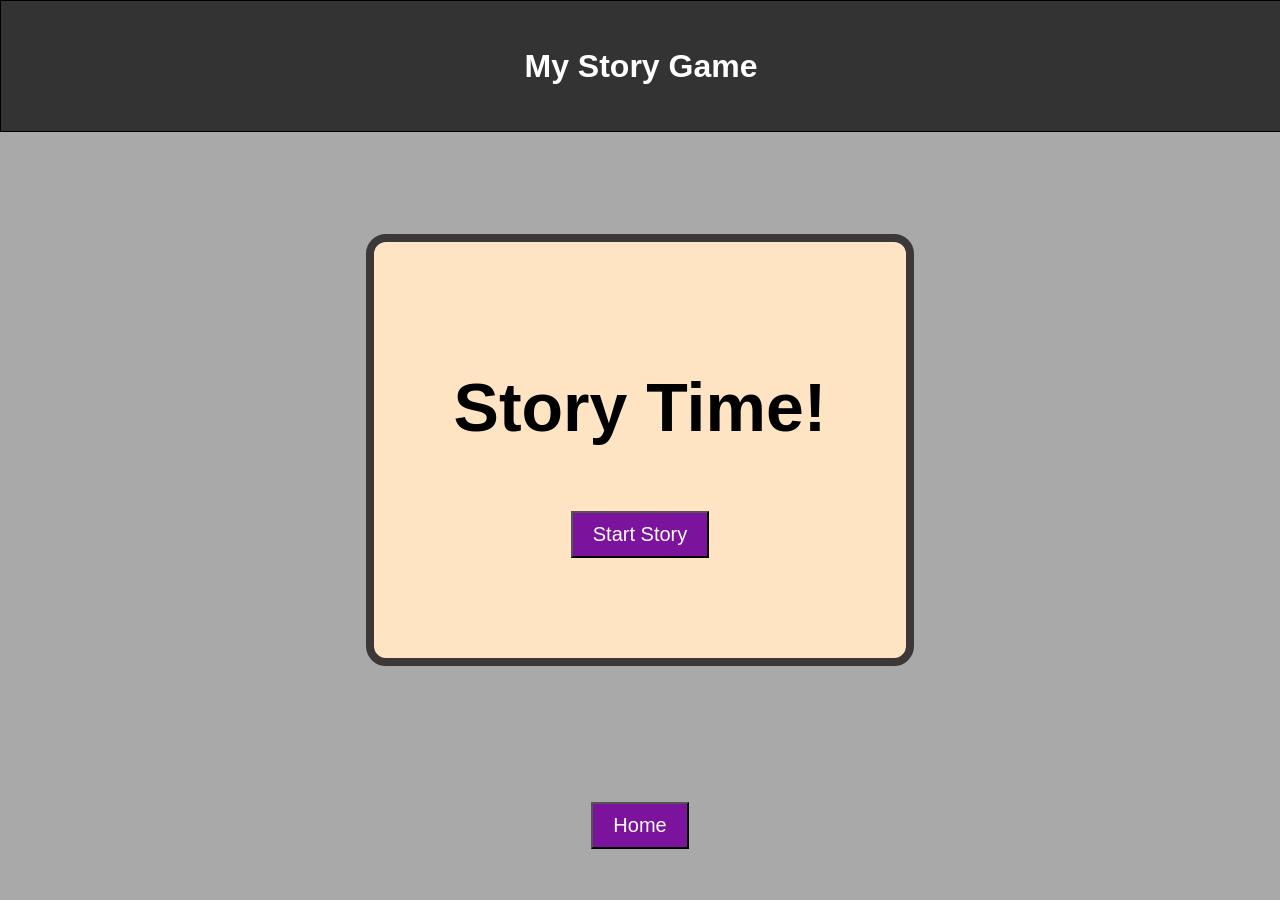
==== index.html @ 66bc970f "Add files via upload" ====
<!DOCTYPE html>

<!-- setting default language -->
<html lang = "en">

    <!-- not visible -->
<head>
    <meta charset="UTF-8">
    <meta name="viewport" content="width=device-width, initial-scale=1.0">
    <link rel="stylesheet" href="indexStyle.css">

    <title>My Web Page</title>
</head>

    <!-- Visible content -->
<div id = "Header">
    <h1>My Story Game</h1>
</div>

<video src="mv.mov" muted loop autoplay id="myVideo"></video>

<div id="startScreen">
    <h1>Story Time!</h1>
    <button id="startBtn">Start Story</button>
</div>

<div id="nameScreen" style="display:none;">
    <h1>What's your name?</h1>
    <input id="nameInput">
    <button id="submitBtn">Enter</button>
</div>

<div id="introductionScreen" style="display:none;">
    <h1 id="storyTitle">Welcome</h1>
    <p id="storyText"></p>
    <button id="continueBtn">Enter</button>
</div>

<div id="prologueScreen" style="display:none;">
    <h1 id="prologue">And so it begins...</h1>
    <p id="prologueText">
        You find yourself in a familiar forest behind your house. 
        You've explored this place many times before, but today it feels different.
        The trees seem taller, the air thicker, and the sounds of nature louder.
        You look behind you and realize that, for the first time,
        you can't see your house and lost sense of direction.
        You consider on your options. You can either try to find your way back home,
        or venture deeper into the forest to see if you can find any clues about where you are.
    </p>
    <button id="choiceOne">Try to find your way back home</button>
    <button id="choiceTwo">Venture deeper into the forest</button>
</div>

<button id="homeBtn">Home</button>

</html>

<script src="theMagic.js"></script>
---- indexStyle.css ----
html {
    height: 100%;
    width: 100%;
    overflow: hidden;
 }

#Header {
    position: absolute;
    top: 0;
    left: 0;
    width: 100%;
    height: 130px;
    background-color: #333;
    color: white;
    display: flex;
    align-items: center;
    justify-content: center;
    border: 1px solid black;
    z-index: 2;
    font-family: 'Lucida Sans', 'Lucida Sans Regular', 'Lucida Grande', 'Lucida Sans Unicode', Geneva, Verdana, sans-serif;
}

#startScreen, #nameScreen, #introductionScreen {
    position: absolute;
    place-self: center;
    inset: 0;
    text-align: center;
    font-size: 34px;
    font-family:'Franklin Gothic Medium', 'Arial Narrow', Arial, sans-serif;
    border: 8px solid rgb(61, 56, 56);
    border-radius: 20px;
    padding: 80px;
    background-color: bisque;
}

body {
    background-color:darkgrey;
    background-image: url("https://cdn.wallpapersafari.com/84/24/Jzqj8i.jpg");
    background-size: cover;
}

button {
    font-size: 20px;
    padding: 10px 20px;
    margin: 20px;
    cursor: pointer;
    background-color: #7c139c;
    color: white;
    z-index: 1;;
}

#homeBtn {
    position: absolute;
    place-self: center;
    inset: 0;
    top: 750px;
}

#myVideo {
    position: absolute;
    right: 0;
    bottom: 0;
    min-width: 100%;
    min-height: 100%;
    z-index: -1;
}
input{
    padding: 10px;
    border: #333 solid 1px;
    border-radius: 5px;
    background-color: rgb(248, 208, 160);
    font-family: Cambria, Cochin, Georgia, Times, 'Times New Roman', serif;
    font-size: large;
}
.scene{
    display: block;
}
.hidden{
    display: none;
}

#prologueScreen{
    position: absolute;
    place-self: center;
    inset: 0;
    text-align: center;
    font-size: 34px;
    font-family:'Franklin Gothic Medium', 'Arial Narrow', Arial, sans-serif;
    border: 8px solid rgb(61, 56, 56);
    border-radius: 20px;
    padding: 80px;
    background-color: bisque;
    max-width: 1280px;
}
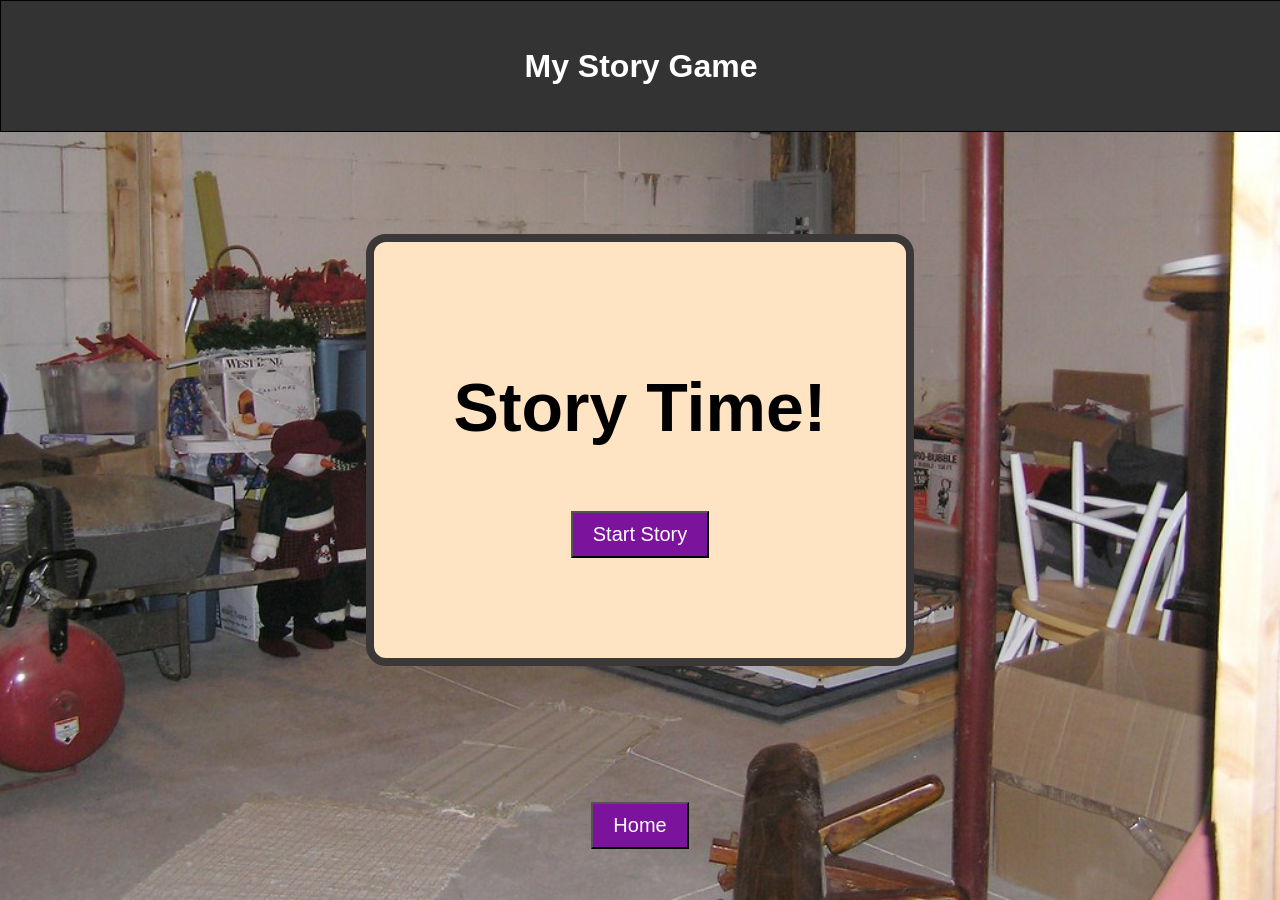
==== commit 371b9727: "Replace video tag with image and add script Added a video element and included a script tag for func" ====
--- a/index.html
+++ b/index.html
@@ -17,7 +17,7 @@
     <h1>My Story Game</h1>
 </div>
 
-<video src="mv.mov" muted loop autoplay id="myVideo"></video>
+<image src="27352456687_17f4c0ffe7_b.jpg" muted loop autoplay id="myVideo"></image>
 
 <div id="startScreen">
     <h1>Story Time!</h1>
@@ -55,4 +55,5 @@
 
 </html>
 
-<script src="theMagic.js"></script>+
+<script src="theMagic.js"></script>
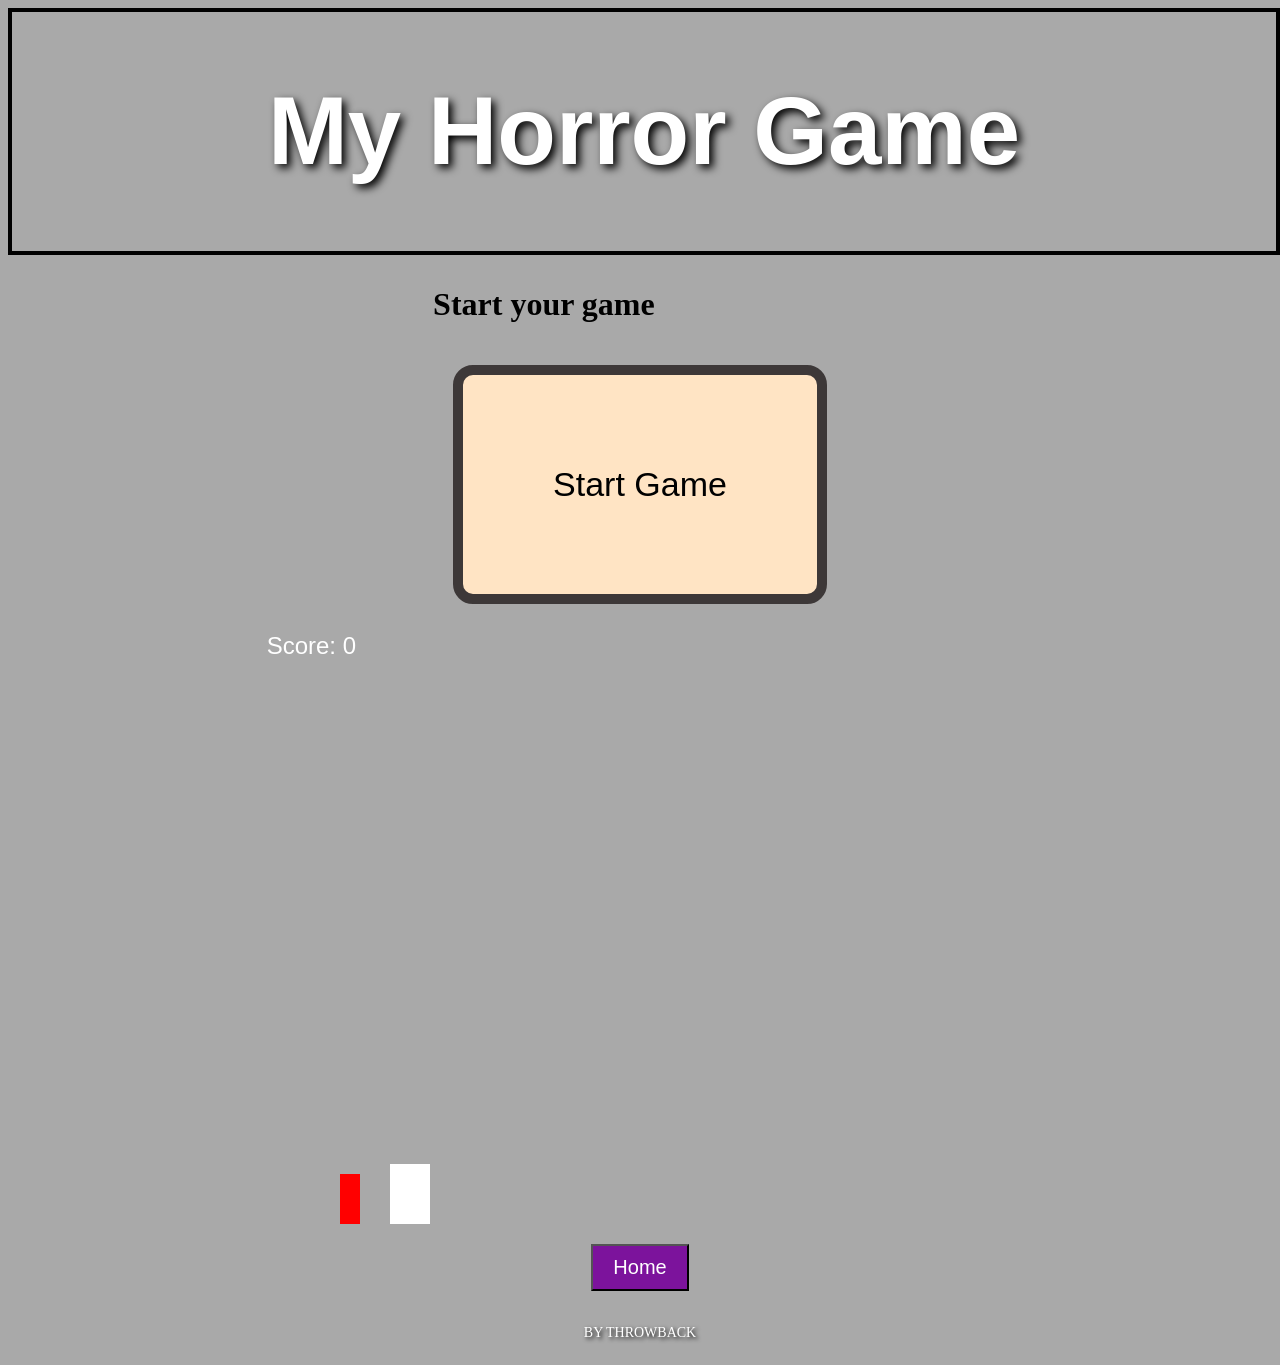
==== commit 862336cf: "Game Rebuild" ====
--- a/index.html
+++ b/index.html
@@ -1,59 +1,68 @@
-<!DOCTYPE html>
-
-<!-- setting default language -->
-<html lang = "en">
-
-    <!-- not visible -->
-<head>
-    <meta charset="UTF-8">
-    <meta name="viewport" content="width=device-width, initial-scale=1.0">
-    <link rel="stylesheet" href="indexStyle.css">
-
-    <title>My Web Page</title>
-</head>
-
-    <!-- Visible content -->
-<div id = "Header">
-    <h1>My Story Game</h1>
-</div>
-
-<image src="27352456687_17f4c0ffe7_b.jpg" muted loop autoplay id="myVideo"></image>
-
-<div id="startScreen">
-    <h1>Story Time!</h1>
-    <button id="startBtn">Start Story</button>
-</div>
-
-<div id="nameScreen" style="display:none;">
-    <h1>What's your name?</h1>
-    <input id="nameInput">
-    <button id="submitBtn">Enter</button>
-</div>
-
-<div id="introductionScreen" style="display:none;">
-    <h1 id="storyTitle">Welcome</h1>
-    <p id="storyText"></p>
-    <button id="continueBtn">Enter</button>
-</div>
-
-<div id="prologueScreen" style="display:none;">
-    <h1 id="prologue">And so it begins...</h1>
-    <p id="prologueText">
-        You find yourself in a familiar forest behind your house. 
-        You've explored this place many times before, but today it feels different.
-        The trees seem taller, the air thicker, and the sounds of nature louder.
-        You look behind you and realize that, for the first time,
-        you can't see your house and lost sense of direction.
-        You consider on your options. You can either try to find your way back home,
-        or venture deeper into the forest to see if you can find any clues about where you are.
-    </p>
-    <button id="choiceOne">Try to find your way back home</button>
-    <button id="choiceTwo">Venture deeper into the forest</button>
-</div>
-
-<button id="homeBtn">Home</button>
-
-</html>
-
-
-<script src="theMagic.js"></script>
+<!DOCTYPE html>
+
+<!-- setting default language -->
+<html lang = "en">
+
+    <!-- not visible -->
+<head>
+    <meta charset="UTF-8">
+    <meta name="viewport" content="width=device-width, initial-scale=1.0">
+    <link rel="stylesheet" href="indexStyle.css">
+
+    <title>My Web Page</title>
+</head>
+
+    <!-- Visible content -->
+<div id = "Header">
+    <h1>My Horror Game</h1>
+</div>
+
+<video src="website_background2.mov" muted loop autoplay id="myVideo"></video>
+
+<div class="menuContainer">
+
+    <div id="startScreen">
+        <h1>Start your game</h1>
+        <button id="startBtn">Start Game</button>
+    </div>
+
+    <div id="nameScreen" style="display:none;">
+        <h1>What's your name?</h1>
+        <input id="nameInput">
+        <button id="submitBtn">Enter</button>
+    </div>
+
+    <div id="introductionScreen" style="display:none;">
+        <h1 id="storyTitle">Welcome</h1>
+        <p id="storyText"></p>
+        <button id="continueBtn">Continue</button>
+    </div>
+
+    <div id="prologueScreen" style="display:none;">
+        <h1 id="prologue">And so it begins...</h1>
+        <img src="27352456687_17f4c0ffe7_b.jpg" alt="Prologue Image" id="prologueImage">
+        <p id="prologueText"></p>
+        <button id="choiceOne">Let's get out.</button>
+    </div>
+
+    <canvas id="gameCanvas" width="800" height="600"></canvas>
+    
+    <button id="homeBtn">Home</button>
+
+    <script src="https://tiptopjar.com/widget.js"
+    data-username="Throwback"
+    data-mode="button"
+    data-button-text="Send Throwback a tip"
+    data-button-color="black"
+    data-button-size="sm" id ="tipContainer">
+    </script>
+
+    <p id="authorNote">BY THROWBACK</p>
+
+</div>
+
+<audio id="backgroundMusic" src="background_music.mp3" autoplay loop></audio>
+
+</html>
+
+<script src="theMagic.js"></script>
--- a/indexStyle.css
+++ b/indexStyle.css
@@ -1,94 +1,141 @@
- html {
-    height: 100%;
-    width: 100%;
-    overflow: hidden;
- }
-
-#Header {
-    position: absolute;
-    top: 0;
-    left: 0;
-    width: 100%;
-    height: 130px;
-    background-color: #333;
-    color: white;
-    display: flex;
-    align-items: center;
-    justify-content: center;
-    border: 1px solid black;
-    z-index: 2;
-    font-family: 'Lucida Sans', 'Lucida Sans Regular', 'Lucida Grande', 'Lucida Sans Unicode', Geneva, Verdana, sans-serif;
-}
-
-#startScreen, #nameScreen, #introductionScreen {
-    position: absolute;
-    place-self: center;
-    inset: 0;
-    text-align: center;
-    font-size: 34px;
-    font-family:'Franklin Gothic Medium', 'Arial Narrow', Arial, sans-serif;
-    border: 8px solid rgb(61, 56, 56);
-    border-radius: 20px;
-    padding: 80px;
-    background-color: bisque;
-}
-
-body {
-    background-color:darkgrey;
-    background-image: url("https://cdn.wallpapersafari.com/84/24/Jzqj8i.jpg");
-    background-size: cover;
-}
-
-button {
-    font-size: 20px;
-    padding: 10px 20px;
-    margin: 20px;
-    cursor: pointer;
-    background-color: #7c139c;
-    color: white;
-    z-index: 1;;
-}
-
-#homeBtn {
-    position: absolute;
-    place-self: center;
-    inset: 0;
-    top: 750px;
-}
-
-#myVideo {
-    position: absolute;
-    right: 0;
-    bottom: 0;
-    min-width: 100%;
-    min-height: 100%;
-    z-index: -1;
-}
-input{
-    padding: 10px;
-    border: #333 solid 1px;
-    border-radius: 5px;
-    background-color: rgb(248, 208, 160);
-    font-family: Cambria, Cochin, Georgia, Times, 'Times New Roman', serif;
-    font-size: large;
-}
-.scene{
-    display: block;
-}
-.hidden{
-    display: none;
-}
-
-#prologueScreen{
-    position: absolute;
-    place-self: center;
-    inset: 0;
-    text-align: center;
-    font-size: 34px;
-    font-family:'Franklin Gothic Medium', 'Arial Narrow', Arial, sans-serif;
-    border: 8px solid rgb(61, 56, 56);
-    border-radius: 20px;
-    padding: 80px;
-    background-color: bisque;
-    max-width: 1280px;
+ html {
+    height: 100%;
+    width: 100%;
+
+ }
+html ::-webkit-scrollbar {
+    display: block;
+    width: 1px;
+    overflow: auto;
+    height: 2em;
+    padding: 1em;
+    margin: 1em auto;
+    color: black;
+}
+#Header {
+    top: 0;
+    left: 0;
+    width: 100%;
+    min-height: 130px;
+    color: white;
+    display: flex;
+    align-items: center;
+    justify-content: center;
+    border: 4px solid black;
+    text-shadow: 4px 4px 8px #000000;
+    font-size: 300%;
+    z-index: 2;
+    font-family: 'Lucida Sans', 'Lucida Sans Regular', 'Lucida Grande', 'Lucida Sans Unicode', Geneva, Verdana, sans-serif;
+}
+
+#nameScreen, #introductionScreen {
+    text-align: center;
+    font-size: 34px;
+    font-family: 'Franklin Gothic Medium', 'Arial Narrow', Arial, sans-serif;
+    border: 8px solid rgb(61, 56, 56);
+    border-radius: 20px;
+    padding: 80px;
+    background-color: bisque;
+}
+
+#startBtn {
+    text-align: center;
+    font-size: 34px;
+    font-family: 'Franklin Gothic Medium', 'Arial Narrow', Arial, sans-serif;
+    border: 10px solid rgb(61, 56, 56);
+    border-radius: 20px;
+    padding: 90px;
+    background-color: bisque;
+    max-width: 1080px;
+    max-height: 1920px;
+    overflow:auto;
+    color : black;
+}
+
+body {
+    background-color:darkgrey;
+    background-image: url("https://cdn.wallpapersafari.com/84/24/Jzqj8i.jpg");
+    background-size: cover;
+}
+
+button {
+    font-size: 20px;    
+    padding: 10px 20px;
+    margin: 20px;
+    cursor: pointer;
+    background-color: #7c139c;
+    color: white;
+    z-index: 0;
+}
+
+.menuContainer {
+    display: flex;
+    flex-direction: column;
+    align-items: center;
+    justify-content: center;
+    min-height: 50vh;
+    padding: 10px;
+}
+#homeBtn {
+    margin-top: 20px;
+}
+
+#myVideo {
+    position: fixed;
+    right: 0;
+    bottom: 0;
+    min-width: 100%;
+    min-height: 100%;
+    z-index: -1;
+}
+input{
+    padding: 10px;
+    border: #333 solid 1px;
+    border-radius: 5px;
+    background-color: rgb(248, 208, 160);
+    font-family: Cambria, Cochin, Georgia, Times, 'Times New Roman', serif;
+    font-size: large;
+}
+.scene{
+    display: block;
+}
+.hidden{
+    display: none;
+}
+
+#prologueScreen{
+    text-align: center;
+    font-size: 34px;
+    font-family:'Franklin Gothic Medium', 'Arial Narrow', Arial, sans-serif;
+    border: 8px solid rgb(61, 56, 56);
+    border-radius: 20px;
+    padding: 80px;
+    background-color: bisque;
+    max-width: 1080px;
+    max-height: 1920px;
+    overflow:auto;
+}
+
+#prologueText:hover {
+    overflow-y: auto;
+}
+
+#tipContainer{
+    margin-top: 500px;
+}   
+
+#authorNote{
+    font-size: 14px;
+    color: white;
+    text-shadow: 2px 2px 4px #000000;
+}
+
+#prologueImage {
+    min-width: 100px;
+    min-height: 100px;
+    max-width: 500px;
+    max-height: 500px;
+    margin-top: 20px;
+    border: 4px solid black;
+    border-radius: 10px;
 }
